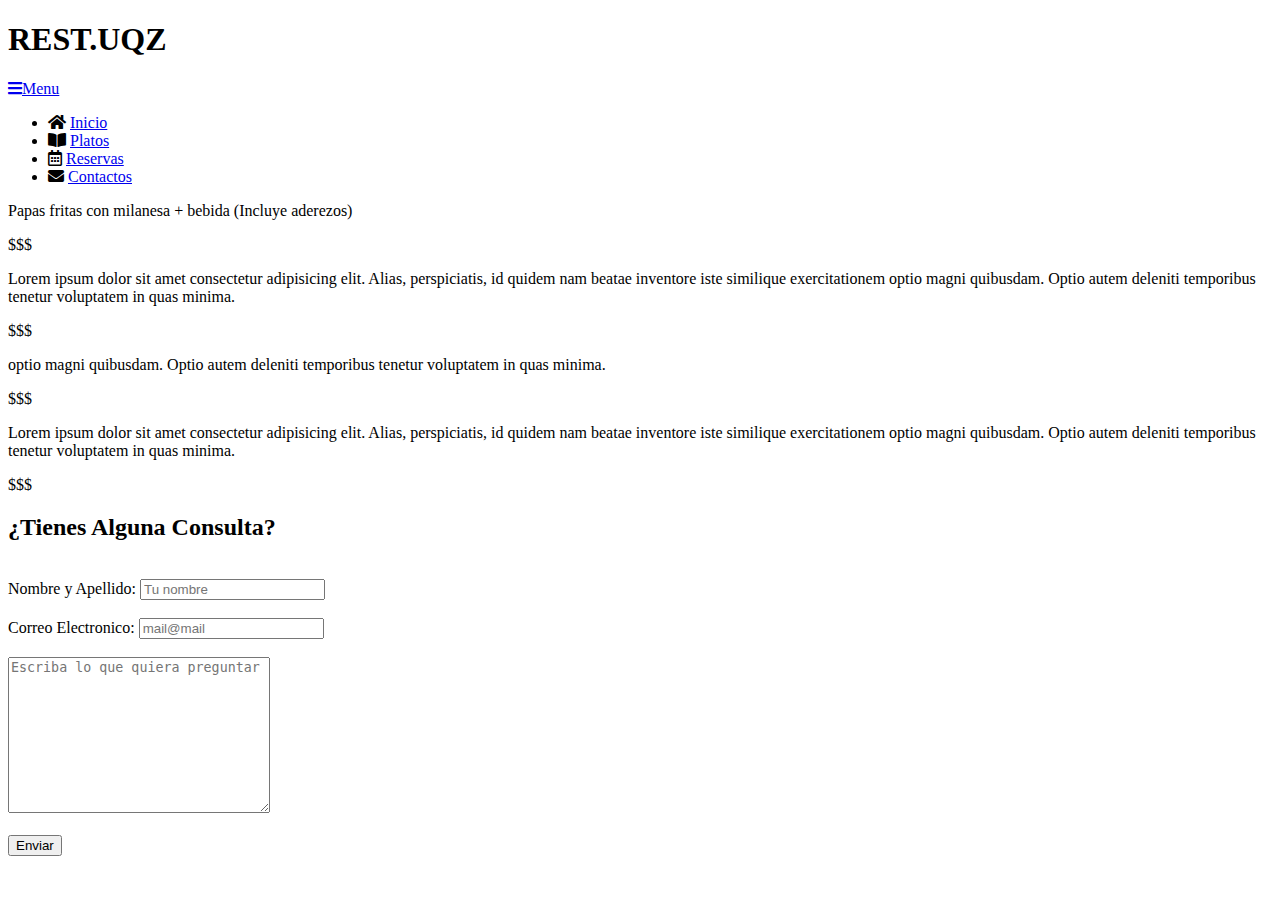
==== index.html @ 6b66db02 "Update index.html" ====
<!DOCTYPE html>
<html lang="es">
    <head>
        <meta charset="utf-8">
        <title>REST.UQZ</title>
        <link rel="stylesheet" href="https://cdnjs.cloudflare.com/ajax/libs/font-awesome/5.11.2/css/all.css">
        <link rel="stylesheet" href="css/estilo.css">


        <link href="https://fonts.googleapis.com/css?family=Lobster&display=swap" rel="stylesheet">
        <link href="https://fonts.googleapis.com/css?family=Sonsie+One&display=swap" rel="stylesheet"> 
        <link href="https://fonts.googleapis.com/css?family=Titan+One&display=swap" rel="stylesheet"> 
        <link href="https://fonts.googleapis.com/css?family=Bitter|Rubik&display=swap" rel="stylesheet">   


        <link rel="stylesheet" href="https://cdn.jsdelivr.net/bxslider/4.2.12/jquery.bxslider.css">
        <script src="https://ajax.googleapis.com/ajax/libs/jquery/3.1.1/jquery.min.js"></script>
        <script src="https://cdn.jsdelivr.net/bxslider/4.2.12/jquery.bxslider.min.js"></script>
        
    </head>
    <body>
        <div class="encabezado">
            <div class="barra"></div>
            <div class="marca">
                <h1>REST.UQZ</h1>
            </div>

            <div class="barra"></div>

        </div>
        <div class="menu_nav">
            <a href="#" class="bt-menu"><i class="fas fa-bars"></i>Menu</a>
        </div>

        <nav class="menu">
            <ul class="estilo">
                <li class="pequeño">
                    <i class="fas fa-home"></i>
                    <a href="index.html">Inicio</a>
                </li>
                <li class="pequeño">
                    <i class="fas fa-book-open"></i>
                    <a href="#">Platos</a>
                </li>
                <li>
                    <i class="far fa-calendar-alt"></i>
                    <a href="reservas.html">Reservas</a>
                </li>
                <li>
                    <i class="fas fa-envelope"></i>
                    <a href="contacto.html">Contactos</a>
                </li>
            </ul>
        </nav>

        <div class=" mid">
            <div class="img_prin"></div>

            <div class="bxslider">
                
                    <div class="medio">
                            <div class="cuadros">
                                    <div class="imgx plato1"></div>
                                    <div class="aparte">
                                        <div ><p>Papas fritas con milanesa + bebida (Incluye aderezos)</p></div>
                                        <p class="buy">$$$</p>
                                    </div>
                            </div>                    
        
                            <div class="cuadros">
                                <div class="imgx"></div>
                                <div class="aparte">
                                    <div ><p>Lorem ipsum dolor sit amet consectetur adipisicing elit. Alias, perspiciatis, id quidem nam beatae inventore iste similique exercitationem optio magni quibusdam. Optio autem deleniti temporibus tenetur voluptatem in quas minima.</p></div>
                                    <p class="buy">$$$</p>
                                </div>
                            </div>
                    </div>

                        <div class="medio">
                                <div class="cuadros">
                                    <div class="imgx"></div>
                                    <div class="aparte">
                                        <div ><p> optio magni quibusdam. Optio autem deleniti temporibus tenetur voluptatem in quas minima.</p></div>
                                        <p class="buy">$$$</p>
                                    </div>    
                                </div>
            
                                <div class="cuadros">
                                    <div class="imgx"></div>
                                    <div class="aparte">
                                        <div ><p>Lorem ipsum dolor sit amet consectetur adipisicing elit. Alias, perspiciatis, id quidem nam beatae inventore iste similique exercitationem optio magni quibusdam. Optio autem deleniti temporibus tenetur voluptatem in quas minima.</p></div>
                                        <p class="buy">$$$</p>
                                    </div>
                                </div>
                        </div>
                
            </div>
        </div>


        <div class="ultimo">
            <div class="separo">
                <div><h2>¿Tienes Alguna Consulta?</h2></div>
                <br>
                <form action="mailto:camacho_vitor@hotmail.com" method="post" id="formConsulta">
                    <label for="name">Nombre y Apellido:</label>
                    <input type="text" id="name" class="consulta" placeholder="Tu nombre" required>
                    <br>
                    <br>
                    <label for="mail">Correo Electronico:</label>
                    <input type="mail" id="mail" class="consulta" placeholder="mail@mail" required>
                    <br>
                    <br>
                    <textarea name="" id="" cols="30" rows="10" class="solo" placeholder="Escriba lo que quiera preguntar" required></textarea>
                    <br>
                    <br>
                    <input type="submit" class="submit" value="Enviar">
                </form>
            </div>
            <div class="img_con">
                <img src="img/call.png" alt="">
            </div>

        </div>
        
        <script src="js/menu.js"></script>
        <script src="js/movimiento.js"></script>
    </body>
</html>
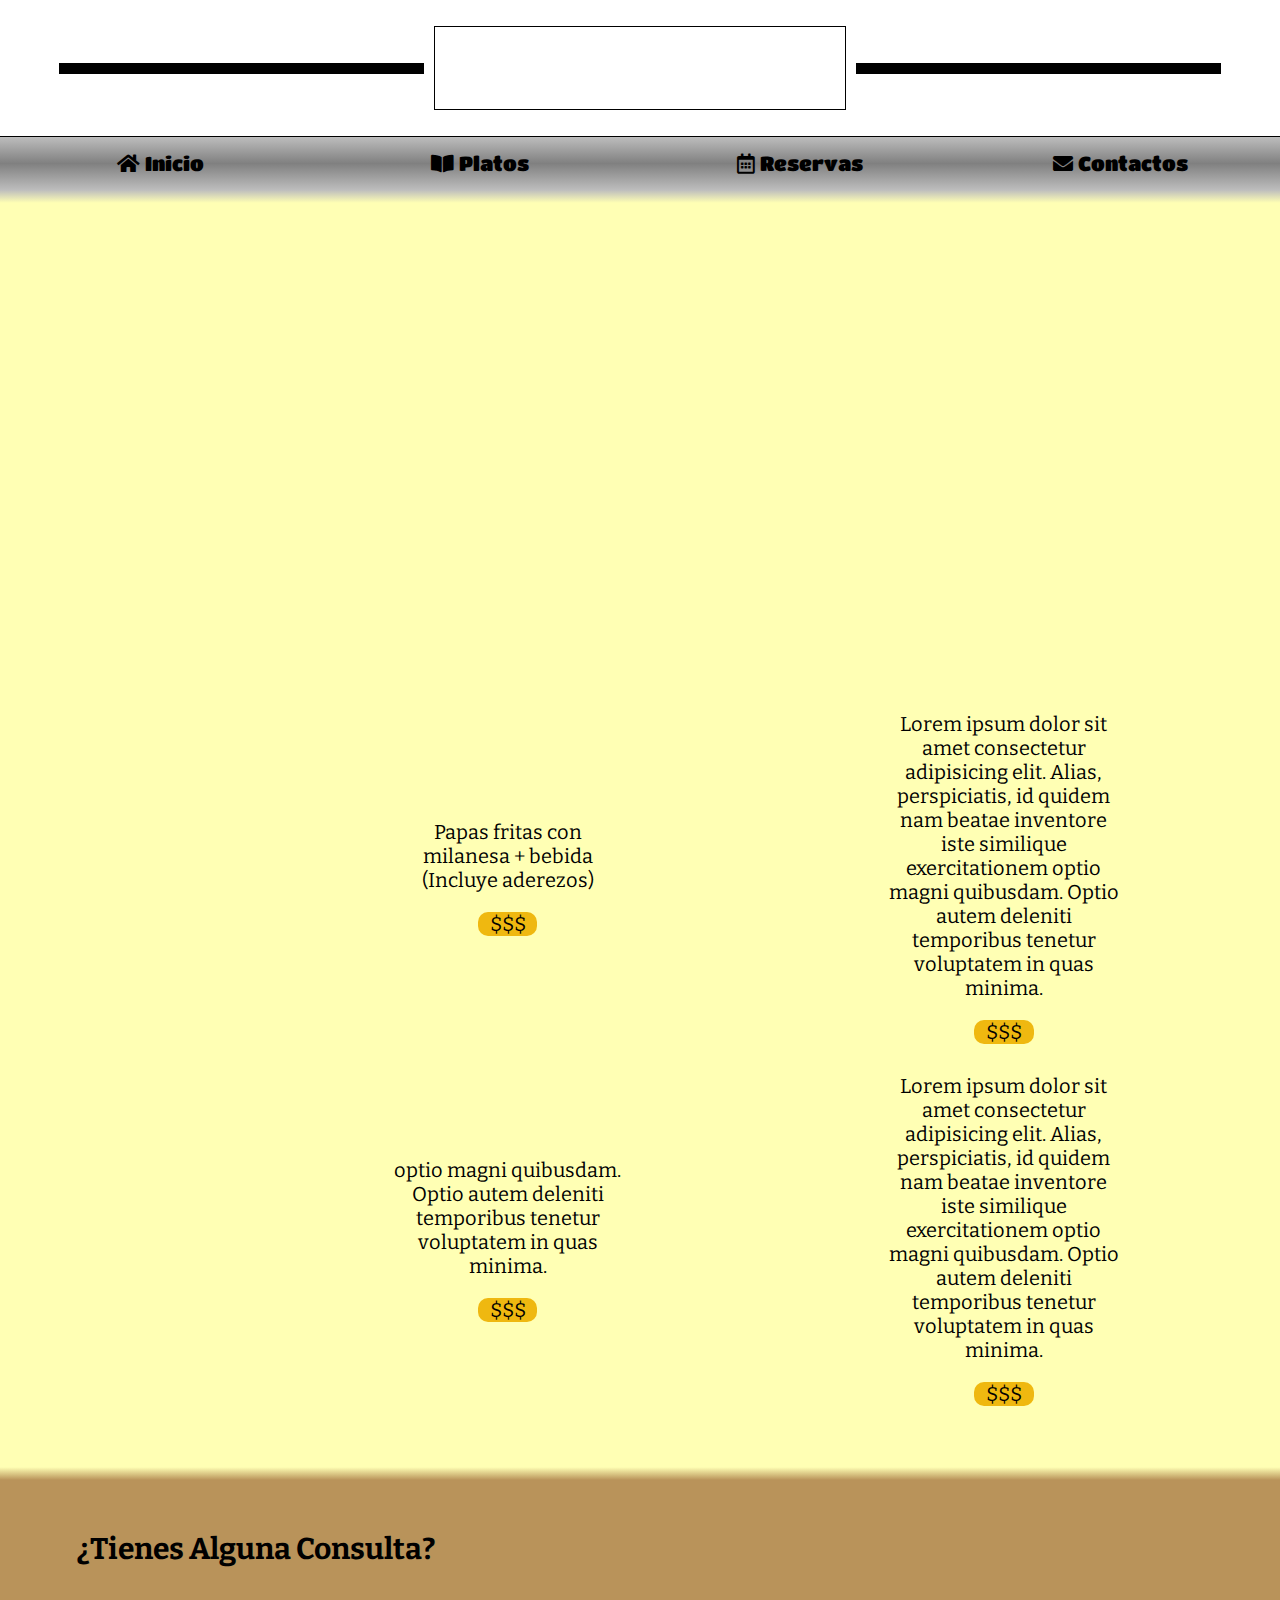
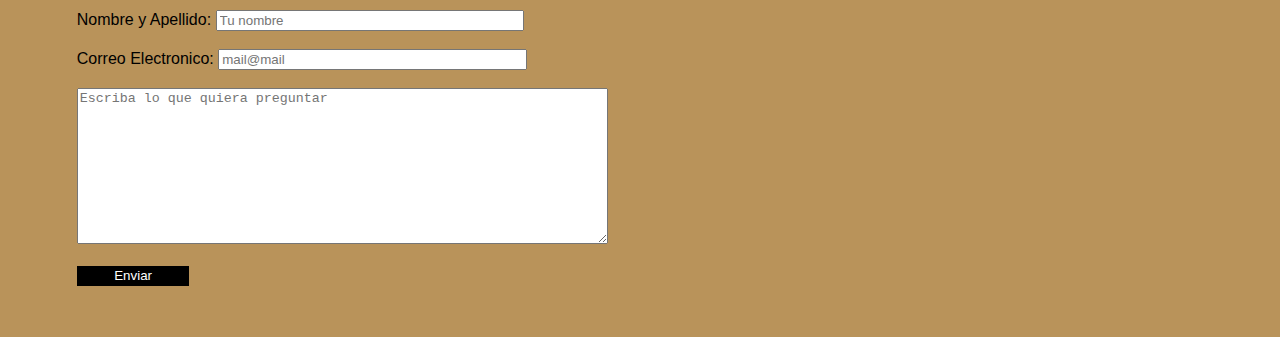
==== commit 74ff3e44: "Modificacion" ====
--- a/index.html
+++ b/index.html
@@ -48,7 +48,7 @@
                 </li>
                 <li>
                     <i class="fas fa-envelope"></i>
-                    <a href="contacto.html">Contactos</a>
+                    <a href="#">Contactos</a>
                 </li>
             </ul>
         </nav>
@@ -126,4 +126,4 @@
         <script src="js/menu.js"></script>
         <script src="js/movimiento.js"></script>
     </body>
-</html>
+</html>--- a/css/estilo.css
+++ b/css/estilo.css
@@ -0,0 +1,315 @@
+body{
+    margin: 0;
+    padding: 0;
+}
+/*LOGO*/
+.encabezado{
+    display: flex;
+    padding: 2% 3.8%;
+    background: url("../img/normal.jpg");
+    background-size: cover;
+    background-attachment: scroll;
+
+    display: flex;
+    align-items: center;
+    
+}
+
+.marca{
+    border: solid black 1px;
+    text-align: center;
+    width: 40%;
+    background: url("../img/marca.jpg");
+    color: white;
+    font-family: 'Lobster', cursive;
+}
+.barra{
+    height: 5px;
+    width: 35%;
+    border: solid 3px black;
+    background: black;
+    align-content: center;
+    margin: 0 10px;
+}
+/*NAV*/
+.menu_nav{
+    display: none;
+}
+.menu{
+    position: sticky;
+    border-top: 1px solid;
+    top: 0;
+    z-index: 10;
+}
+.estilo{
+    background: linear-gradient(to bottom, rgba(189,189,189,1) 0%, rgba(128,128,128,1) 50%, rgba(189,189,189,1) 100%);
+    display: flex;
+    list-style-type: none;
+    text-align: center;
+    padding: 15px 0;
+    margin: 0;
+}
+.estilo li{
+    font-family: 'Titan One', cursive;
+    font-size: 20px;
+    width: 25%;
+}
+.estilo li a{
+    text-decoration: none;
+    color: black;
+}
+.estilo li a:hover{
+    position: relative;
+    bottom: 3px;
+}
+
+/*MEDIO*/
+
+.mid{
+    background:linear-gradient(to bottom, rgba(189,189,189,1) 0%, rgba(255,255,180,1) 1%, rgba(255,255,180,1) 2%, rgba(255,255,180,1) 99%, rgba(185,147,90,1) 100%);
+
+    padding-left: 12%;
+    padding-right: 12%;
+    padding-bottom: 5%;
+    padding-top: 8%;
+}
+.img_prin{
+    background: url("../img/nose.gif");
+    background-position: center;
+    background-size: cover;
+    background-repeat: no-repeat;
+    background-attachment: scroll;
+
+    width: 100%;
+    height: 300px; 
+    margin-bottom: 100px;
+}
+.medio{
+    text-align: center;
+    display: flex;
+    flex-wrap: wrap;
+    justify-content: space-between;
+    font-family: 'Bitter', serif;
+    font-size: 20px;
+}
+
+.cuadros{
+    width: 49%;
+    display: flex;
+    flex-wrap: wrap;
+    justify-content: space-around;
+    margin-bottom: 5px;
+}
+
+.aparte{
+    justify-content: space-around;
+    align-self: center;
+    width: 50%;
+    margin-left: 10px;
+}
+
+.imgx{
+    background: url("../img/plato1.jpg");
+    background-size: cover;
+    background-position: center;
+    background-attachment: scroll;
+    align-self: center;
+    width: 45%;
+    height: 220px;
+}
+.buy{
+    border: 1px medium;
+    width: 25%;
+    margin: 5px auto;
+    border-radius: 10px;
+    background: #efb810;
+}
+
+/*ULTIMO*/
+.ultimo{
+    background: #b9935a;
+    padding: 2% 6%;
+    padding-bottom: 4%;
+}
+h2{
+    font-family: 'Bitter', serif;
+    font-size: 30px;
+}
+form{
+    font-family: 'Teko', sans-serif;
+}
+.consulta{
+    width: 40%;
+}
+.solo{
+    width: 70%;
+}
+.submit{
+    border: none;
+    background: black;
+    color: white;
+    height: 20px;
+    width: 15%;
+}
+
+
+img{
+    width: 100%;
+}
+    
+.img_con{
+    width: 40%;
+    align-self: center;
+}
+
+.separo{
+    width: 80%;
+}
+.ultimo{
+    display: flex;
+    justify-content: space-between;
+}
+
+@media screen and (max-width: 1100px) and (min-width: 800px){
+    .encabezado{
+        background: url("../img/mediano.jpg");
+        background-repeat: no-repeat;
+        background-size: cover;
+    }
+    .unico{
+        margin-left: 150px;
+        margin-right: 150px;
+        margin: 0 auto;
+    }
+    
+
+    .img_prin{
+        width: 90%;
+        height: 300px;
+        margin-bottom: 100px;
+        margin-left: auto;
+        margin-right: auto;
+    }
+    .img_con{
+        width: 50%;
+    }
+    .mid{
+        padding-left: 0;
+        margin-right: 0;
+    }
+
+    .submit{
+        width: 20%;
+    }
+}
+
+@media screen and (max-width: 799px) and (min-width: 0){
+    .encabezado{
+        background: url("../img/pequeño.jpg");
+        background-repeat: no-repeat;
+        background-attachment: scroll;
+        background-size: cover;
+    }
+    .unico{
+        margin-left: 150px;
+        margin-right: 150px;
+    }
+    .barra{
+        display: none;
+    }
+    .marca{
+        width: 50%;
+        margin: auto;
+    }/*sadsadsadasdsa*/
+    .menu{
+        position: fixed;
+        left: -100%;
+        top: 156px;
+        width: 80%;
+        border: none;
+    }
+    .estilo{
+        flex-direction: column;
+        justify-content: space-around;
+        height: 250px;
+        background: #bdbdbd;
+    }
+    .estilo li{
+        width: 100%;
+        align-items: center;
+        border-bottom: 1px solid;
+        padding-bottom: 15px;
+    }
+    /*sadsadsadsadsadas*/
+    .menu_nav{
+        border-top: 1px solid;
+        z-index: 10;
+        position: sticky;
+        top: 0;
+        display: block;
+        width: 100%;
+        background: #bdbdbd;
+    }
+    .menu_nav .bt-menu{
+        display: block;
+        padding: 15px 20px;
+        color: black;
+        text-decoration: none;
+        font-family: 'Titan One', cursive;
+        font-size: 25px;
+        box-sizing: border-box;
+    }
+    .menu_nav i{
+        float: right;
+        font-size: 35px;
+    }
+
+
+    .medio{
+        width: 100%;
+        flex-direction: row;
+        flex-direction: column;
+    }
+    .cuadros{
+        width: 100%;
+    }
+    
+    .ultimo{
+        position: relative;
+    }
+    .consulta{
+        width: 50%;
+    }
+    .submit{
+        width: 30%;
+    }
+
+    .solo{
+        width: 100%;
+        height: 100px;
+    }
+
+    .img_con{
+        display: none;
+    }
+
+    .separo{
+        padding: 0;
+        margin: 0 auto;
+    }
+
+    .mid{
+        padding-left: 0;
+        padding-right: 0;
+    }
+
+    .img_prin{
+        width: 99%;
+        height: 300px;
+        margin-top: 8%;
+        margin-bottom: 100px;
+        margin-left: auto;
+        margin-right: auto;
+
+    }
+}